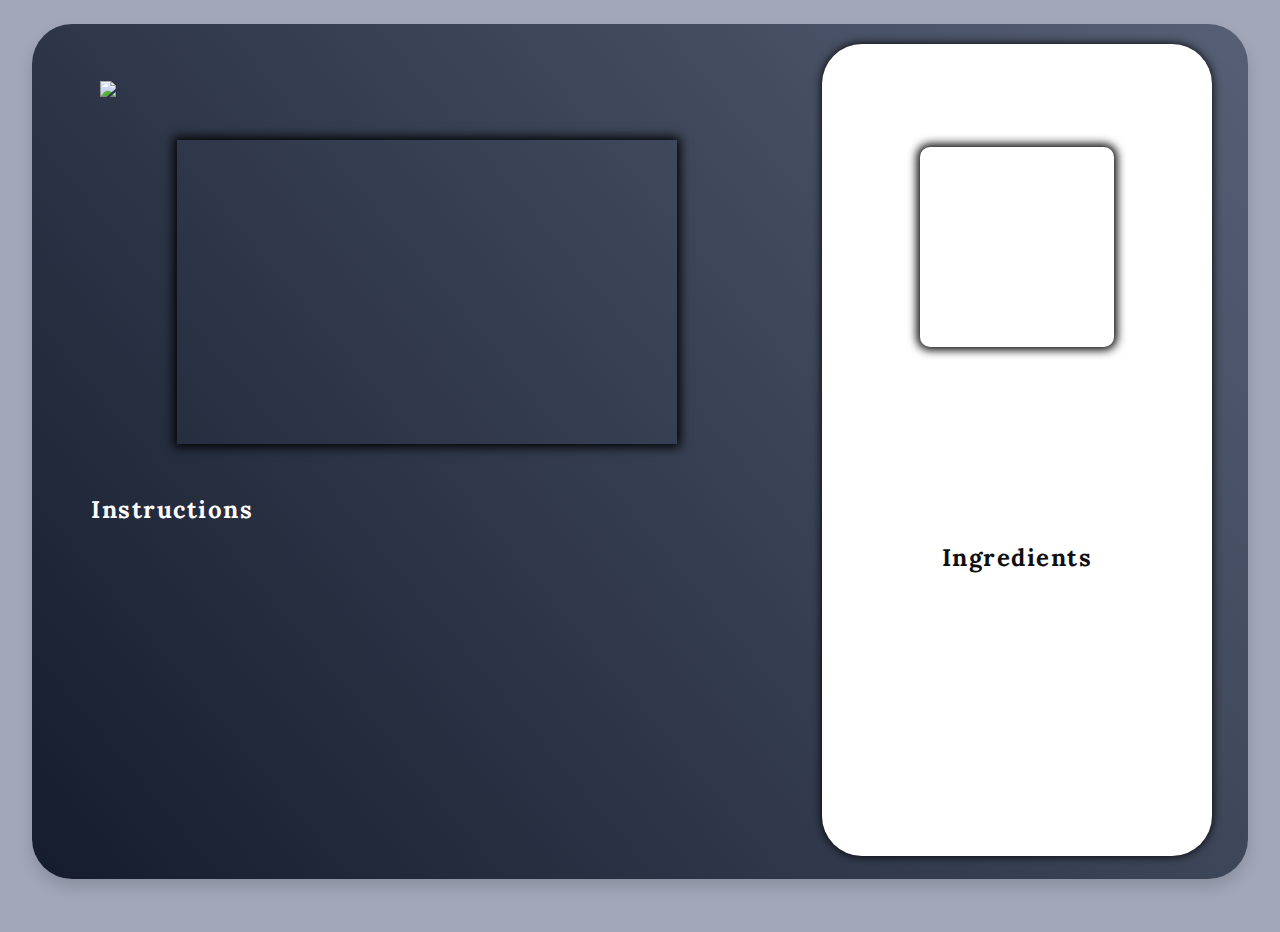
==== meal-detail.html @ c35918b0 "Add files via upload" ====
<!DOCTYPE html>
<html lang="en">
<head>
    <meta charset="UTF-8">
    <meta http-equiv="X-UA-Compatible" content="IE=edge">
    <meta name="viewport" content="width=device-width, initial-scale=1.0">
    <link rel="stylesheet" href="meal-detail.css">
    <script src="https://kit.fontawesome.com/51657c7de3.js" crossorigin="anonymous"></script>
    <title>Document</title>
</head>
<body>
    <div id="container">
        <div id="left">
            <div id="name">
                <h1 id="meal-name"></h1>
                <p id="category">
                    <img src = "./images/category.svg">
                    <span id="cat"></span>
                </p>
                <p id="area-p">
                    <i class="fa fa-map-marker" aria-hidden="true"></i>
                    <span id="area"></span>
                </p>
            </div>
           <div id="video-ins-flex"> 
                <div id="iframe-container" style=" box-shadow: 0 0 10px 3px black;">
                    <!-- width="500" height="300" -->
                    <iframe id="ifream" 
                        src=""   frameborder="0"autoplay;
                       
                        allowfullscreen>
                    </iframe>
                </div>
                <div id="instructions">
                <h2>Instructions</h2>
                    <p id="ins"></p>
                    
                </div>
           </div>
        </div>
        <div id="right">
            <img id="thumb" src="" alt="">
            <h2 style="color: #0f0f11; margin-top: 20px;">Ingredients</h2>
            <ul id="ingredients">
                <!-- INGREDIENTS HERE-->
            </ul>
            

        </div>
    </div>

    <script src="details.js"></script>
</body>
</html>
---- meal-detail.css ----
@import url('https://fonts.googleapis.com/css2?family=Lora:wght@500&display=swap');
body{
    box-sizing: border-box;
    height: 100vh;
    background-color: #a2a8ba;
    font-family: 'Poppins', sans-serif;
    color: #c3c5ca;
}
::-webkit-scrollbar {
    display: none;
}

/* MAIN */
#container{
    font-family: sans-serif;
    position: relative;
    height: 95%;
    background-image: linear-gradient(230deg, #565f74, #151c2d);
    display: flex;
    flex-direction: row;
    margin: 1.5rem;
    border-radius: 40px;
    overflow-y: scroll;
    box-shadow: 0 .5rem 1rem rgba(0,0,0,.15);
}

/* LEFT DIV */
#left{
    height: 90%;
    width: 65%;
    display: flex;
    flex-direction: column;
    /* align-items: center; */
}


#name{
    margin-left: 50px;
    margin-top: 30px;
    margin: 30px 0 20px 52.5px;
}
#meal-name{
    margin-left: 15px;
}
#category img, span{
    text-align: center;
    vertical-align: middle;
  }
  #area-p img, span{
      
    text-align: center;
    vertical-align: middle;
  }

  i{
      color: #200e32;

  }
#name p{
    display: inline-block;
    margin-left: 15px;
    color: #f9bc84;
    font-weight: 500;
    font-size: 1.25rem;
}
h1, h2{
    margin: 0;
    color: #ffffff;
    font-family: 'Lora', sans-serif;
    letter-spacing: 1.5px;
}
h2{
    margin-bottom: 20px;
}
#video-ins-flex{
    display: flex;
    flex-direction: column;
    align-items: center;
}

iframe{
    width: 500px;
    height: 300px;
}
#instructions{
    
    width: 85%;
    margin: 3rem 0;
    padding-bottom: 1rem;
    word-break: break-word;
    line-height: 1.5;
    word-spacing: .15em;
    
}
/* RIGHT DIV */
#right{
    /* margin: 1rem 0 1rem 1.8rem; */
    height: 95%;
    position: sticky;
    color: #676a77;
    top: 20px;
    background-color: #ffffff;
    box-shadow: 0 0 10px black;
    border-radius: 40px;
}

#right img {
    display: block;
    margin-left: auto;
    margin-right: auto;
    margin-top: 15px;
    box-shadow: 0 0 10px 3px black;
    border-radius: 10px;
    min-height: 200px;
    width: 50%;
}

#right{
    width: 32%;
    margin: 0;
    display: flex;
    flex-direction: column;
    align-items: center;
   justify-content: space-around;


}
/* ul{
   margin: 0;
    list-style-image: url('./images/ingredient.svg');
} */

/* INGREDIENTS */
ul {
    margin: 0;
    list-style-type: none;
    overflow-y: scroll;
  
  }
  

  ul li:before {
  
    content: '';
  
    display: inline-block;
  
    height: 16px;
  
    width: 17px;
  
     background-size: 17px;
  
    background-image: url("./images/ingredient.svg");
  
    background-repeat: no-repeat;
  
    margin-right: 5px;
  
  }
 /* ul::-webkit-scrollbar {
    width: 5px;
    height: 8px;
    background-color: #aaa; 
  }
ul::-webkit-scrollbar-thumb {
    background: #000;
} */
  
li{
    color: #676a77;
    font-size: 1.15rem;
    font-weight: 500;
    line-height: 1.3;
    word-spacing: .15em;
}

@media only screen and (max-width: 845px) {
   #container{
       flex-direction: column;
       margin: 0;
       height: 98%;
   }
   #left{
       height: auto;
       width: 100%;
   }
  #ins{
      width: 98%;
  }
   #right{
       width: 100%;
       position: relative;
       height: auto;
      
   }
   
  }

  @media only screen and (max-width: 550px){
    iframe{
        width: auto;
        height: auto;
    }
  }
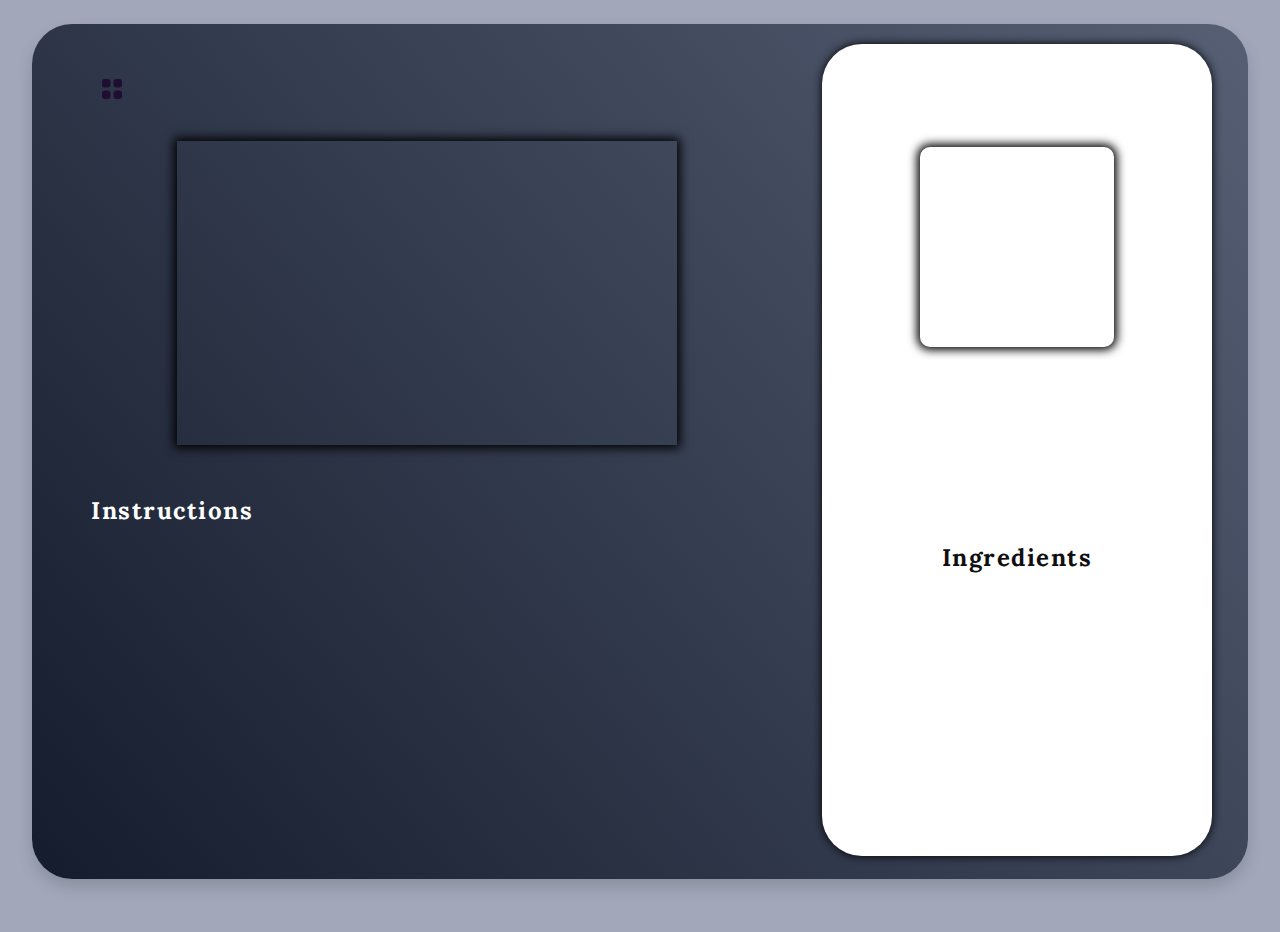
==== commit e7082ecd: "Update meal-detail.html" ====
--- a/meal-detail.html
+++ b/meal-detail.html
@@ -4,6 +4,8 @@
     <meta charset="UTF-8">
     <meta http-equiv="X-UA-Compatible" content="IE=edge">
     <meta name="viewport" content="width=device-width, initial-scale=1.0">
+    <title>Recipe</title>
+    <link rel="icon" type="image/x-icon" href="./images/favicon.ico">
     <link rel="stylesheet" href="meal-detail.css">
     <script src="https://kit.fontawesome.com/51657c7de3.js" crossorigin="anonymous"></script>
     <title>Document</title>
@@ -51,4 +53,4 @@
 
     <script src="details.js"></script>
 </body>
-</html>+</html>
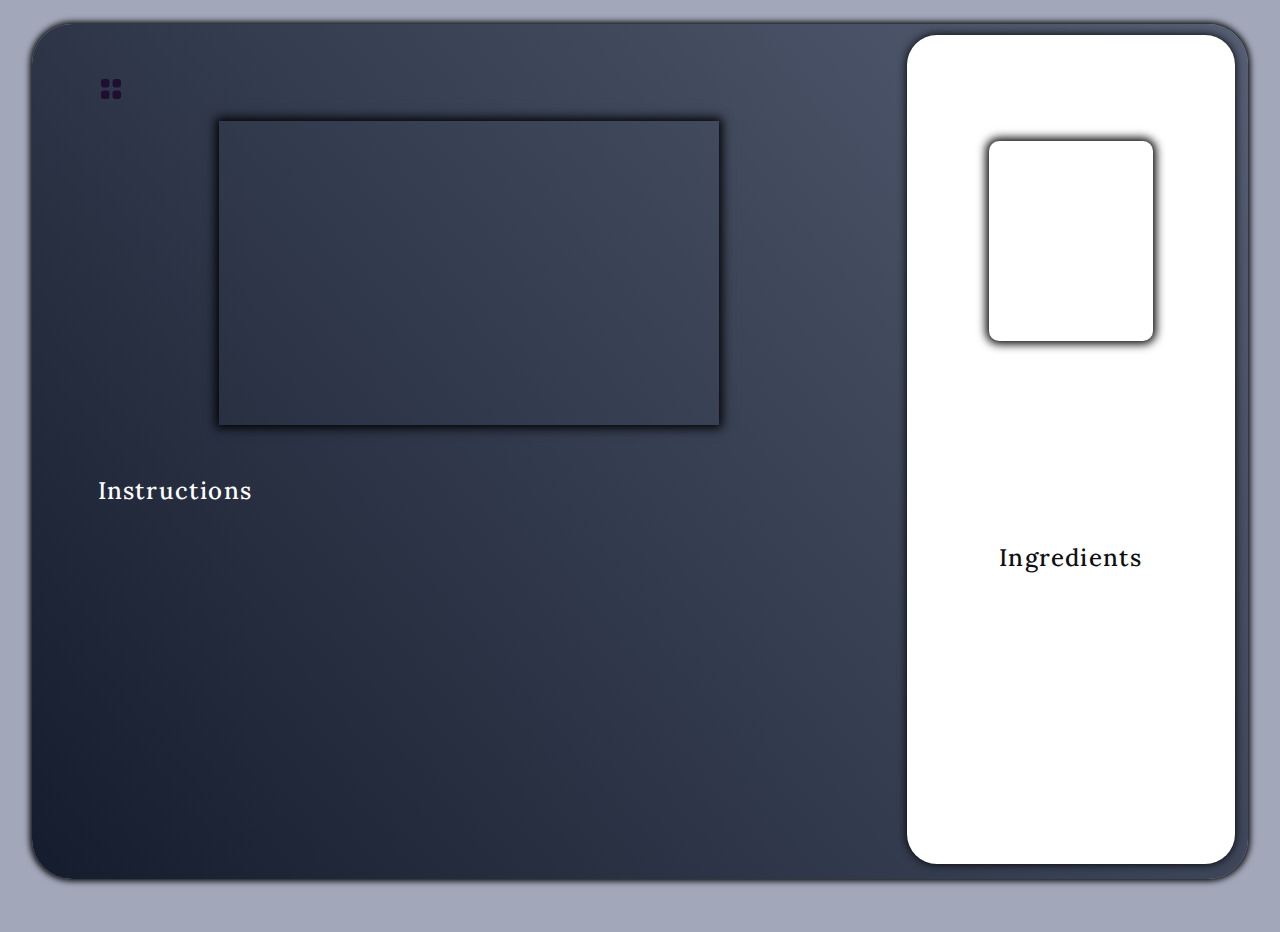
==== commit 0e708efa: "Update meal-detail.html" ====
--- a/meal-detail.html
+++ b/meal-detail.html
@@ -41,7 +41,7 @@
            </div>
         </div>
         <div id="right">
-            <img id="thumb" src="" alt="">
+            <img id="thumb" src="" alt="" loading="lazy">
             <h2 style="color: #0f0f11; margin-top: 20px;">Ingredients</h2>
             <ul id="ingredients">
                 <!-- INGREDIENTS HERE-->
--- a/meal-detail.css
+++ b/meal-detail.css
@@ -21,7 +21,8 @@
     margin: 1.5rem;
     border-radius: 40px;
     overflow-y: scroll;
-    box-shadow: 0 .5rem 1rem rgba(0,0,0,.15);
+/*     box-shadow: 0 .5rem 1rem rgba(0,0,0,.15); */
+    box-shadow: 0 0 6px 1.5px black;
 }
 
 /* LEFT DIV */
@@ -30,14 +31,16 @@
     width: 65%;
     display: flex;
     flex-direction: column;
+    flex: 2;
     /* align-items: center; */
 }
 
 
 #name{
-    margin-left: 50px;
-    margin-top: 30px;
-    margin: 30px 0 20px 52.5px;
+    
+/*     margin: 30px 0 20px 52.5px; */
+     text-align: start;
+    margin: 30px 0 0px 6%;
 }
 #meal-name{
     margin-left: 15px;
@@ -67,9 +70,11 @@
     margin: 0;
     color: #ffffff;
     font-family: 'Lora', sans-serif;
-    letter-spacing: 1.5px;
+    letter-spacing: 1.2px;
+    font-weight: 500;
 }
 h2{
+    
     margin-bottom: 20px;
 }
 #video-ins-flex{
@@ -86,6 +91,7 @@
     
     width: 85%;
     margin: 3rem 0;
+    
     padding-bottom: 1rem;
     word-break: break-word;
     line-height: 1.5;
@@ -95,13 +101,14 @@
 /* RIGHT DIV */
 #right{
     /* margin: 1rem 0 1rem 1.8rem; */
-    height: 95%;
+    height: 97%;
     position: sticky;
     color: #676a77;
-    top: 20px;
+    top: 11px;
     background-color: #ffffff;
     box-shadow: 0 0 10px black;
-    border-radius: 40px;
+    border-radius: 30px;
+    margin-right: 13px;
 }
 
 #right img {
@@ -116,8 +123,8 @@
 }
 
 #right{
-    width: 32%;
-    margin: 0;
+    width: 27%;
+    /* margin: 0; */
     display: flex;
     flex-direction: column;
     align-items: center;
@@ -135,6 +142,7 @@
     margin: 0;
     list-style-type: none;
     overflow-y: scroll;
+    width: 70%;
   
   }
   
@@ -173,6 +181,7 @@
     font-weight: 500;
     line-height: 1.3;
     word-spacing: .15em;
+    word-break: break-word;
 }
 
 @media only screen and (max-width: 845px) {
@@ -180,6 +189,7 @@
        flex-direction: column;
        margin: 0;
        height: 98%;
+      
    }
    #left{
        height: auto;
@@ -192,7 +202,12 @@
        width: 100%;
        position: relative;
        height: auto;
+       margin: 0;
       
+   }
+   #name{
+       text-align: center;
+       margin: 20px 0 0 0;
    }
    
   }
